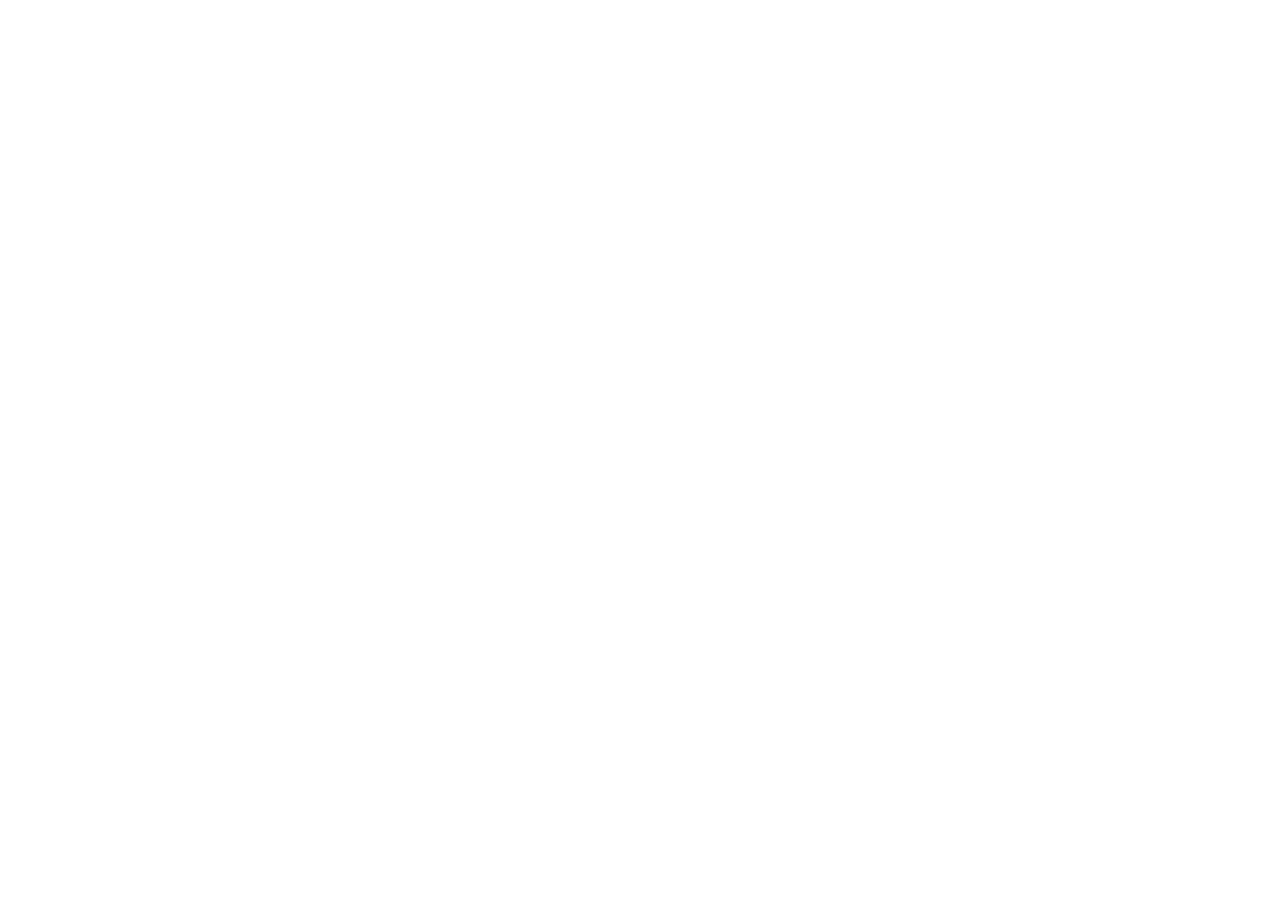
==== index.html @ 9ae5a4f5 "First commit" ====
<html lang="en">
<head>
    <meta charset="UTF-8">
    <meta name="viewport" content="width=device-width, initial-scale=1.0">
    <meta http-equiv="X-UA-Compatible" content="ie=edge">
    <title>Lesson 1</title>
</head>
<body>
    <script src=""></script>
</body>
</html>
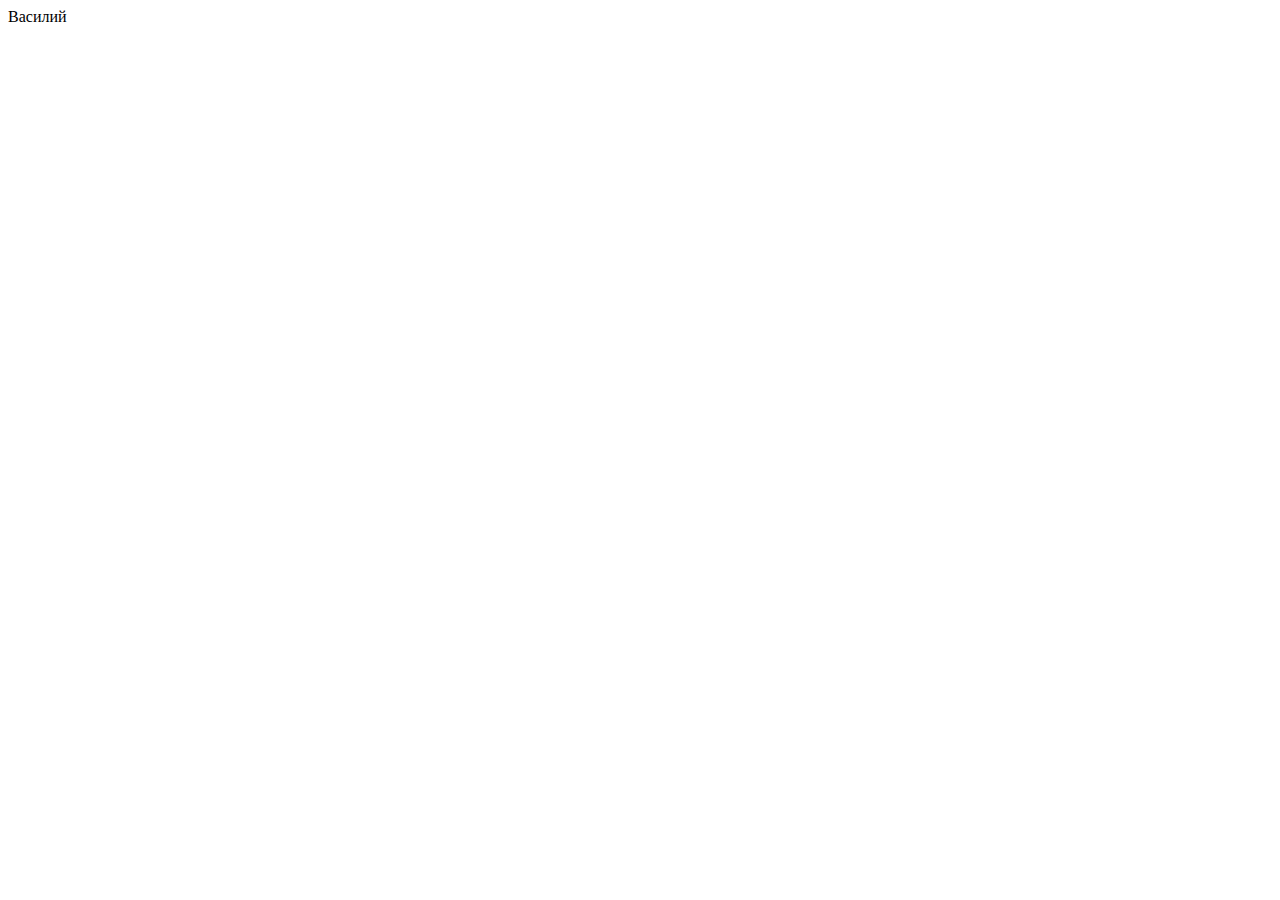
==== commit 6d3af62e: "Lesson 1 done" ====
--- a/index.html
+++ b/index.html
@@ -6,6 +6,6 @@
     <title>Lesson 1</title>
 </head>
 <body>
-    <script src=""></script>
+    <script src="lesson1.js"></script>
 </body>
 </html>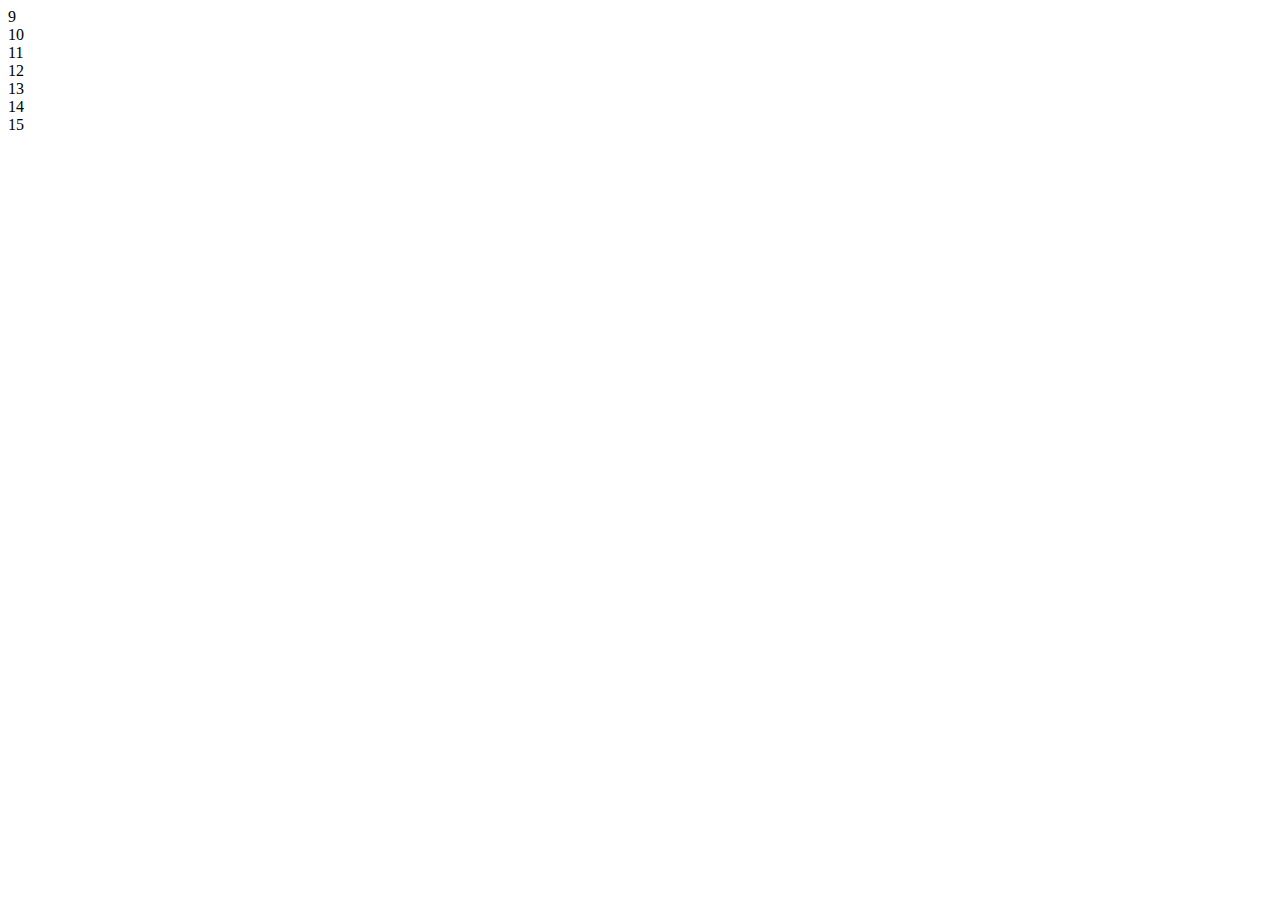
==== commit 83b592a8: "lesson 2 done" ====
--- a/index.html
+++ b/index.html
@@ -6,6 +6,6 @@
     <title>Lesson 1</title>
 </head>
 <body>
-    <script src="lesson1.js"></script>
+    <script src="./script.js"></script>
 </body>
 </html>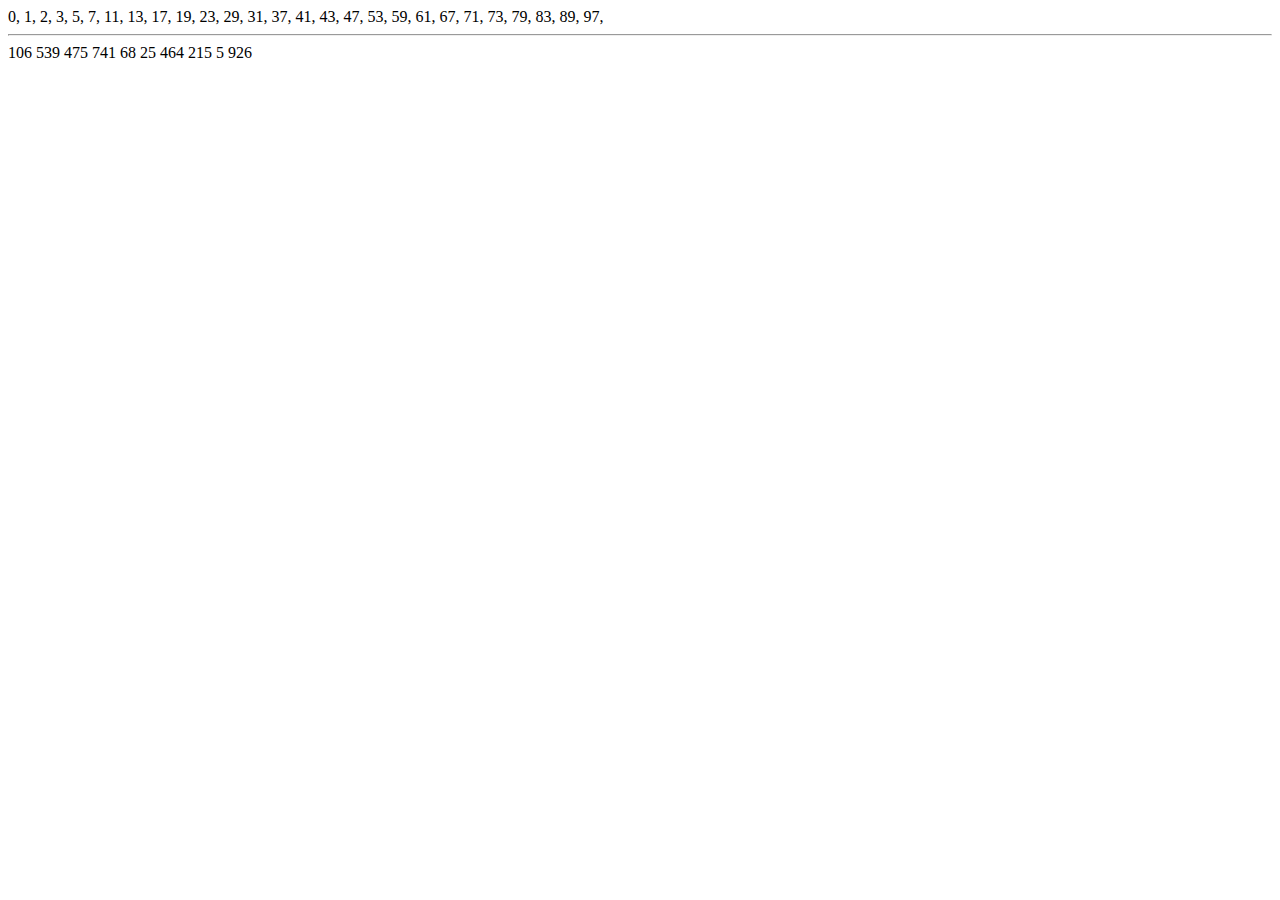
==== commit 92bdea4c: "lesson 3 done" ====
--- a/index.html
+++ b/index.html
@@ -6,6 +6,6 @@
     <title>Lesson 1</title>
 </head>
 <body>
-    <script src="./script.js"></script>
+    <script src="script.js"></script>
 </body>
 </html>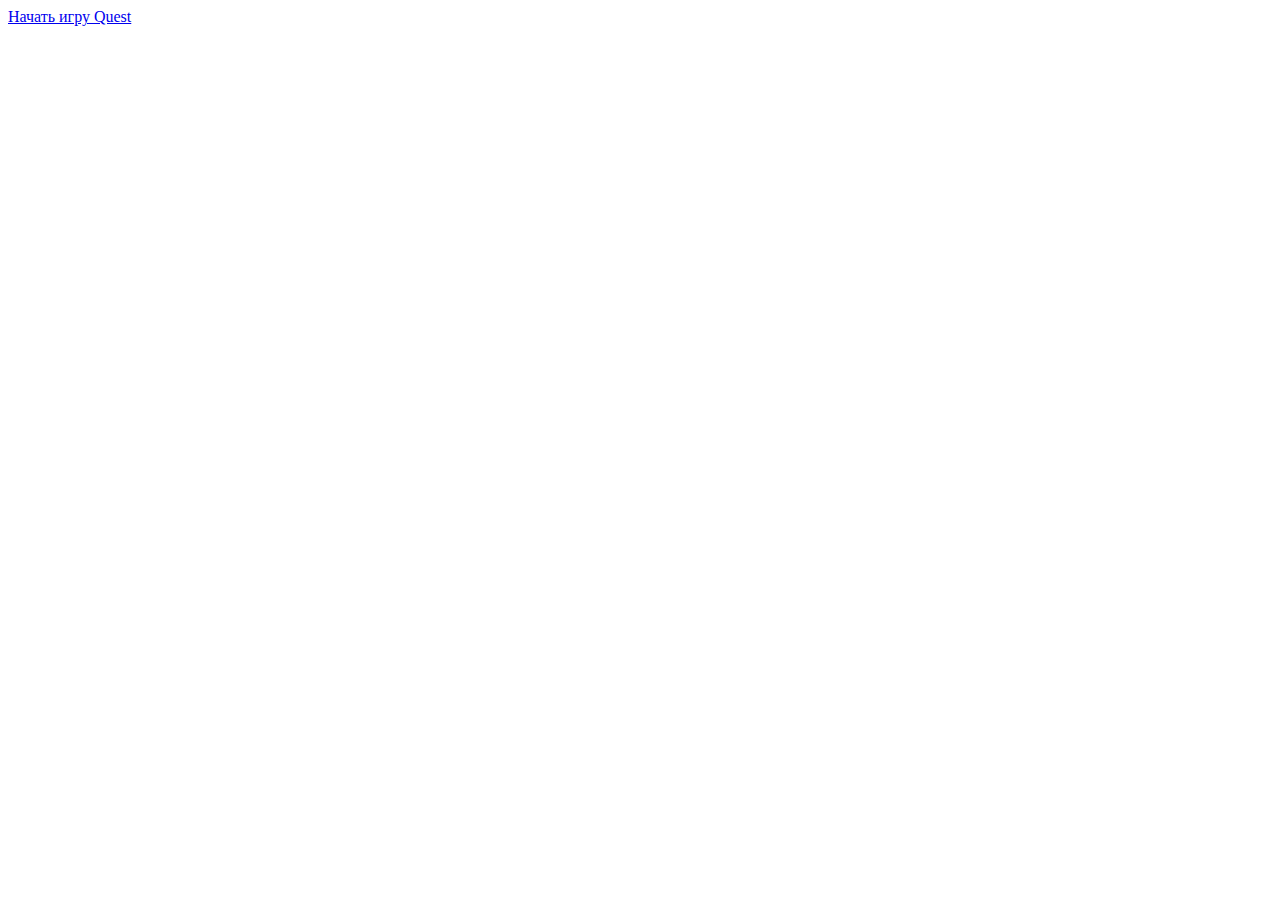
==== commit 2873f293: "1 done, 2 started" ====
--- a/index.html
+++ b/index.html
@@ -3,9 +3,10 @@
     <meta charset="UTF-8">
     <meta name="viewport" content="width=device-width, initial-scale=1.0">
     <meta http-equiv="X-UA-Compatible" content="ie=edge">
-    <title>Lesson 1</title>
+    <title>Lesson 4</title>
 </head>
 <body>
     <script src="script.js"></script>
+    <a href="game.html">Начать игру Quest</a>
 </body>
 </html>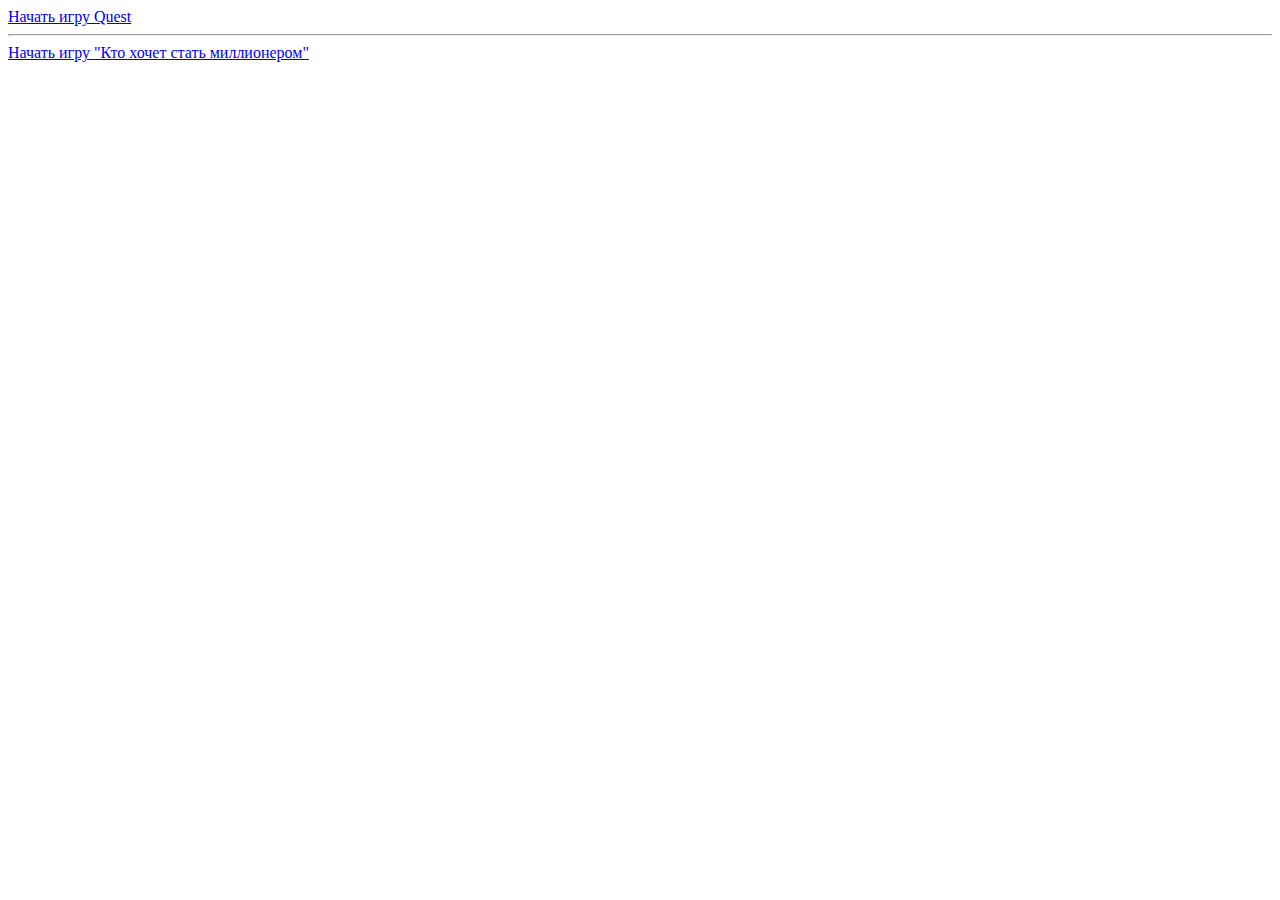
==== commit 7cacf5b9: "billionaire done" ====
--- a/index.html
+++ b/index.html
@@ -8,5 +8,7 @@
 <body>
     <script src="script.js"></script>
     <a href="game.html">Начать игру Quest</a>
+    <hr>
+    <a href="billionaire.html">Начать игру "Кто хочет стать миллионером"</a>
 </body>
 </html>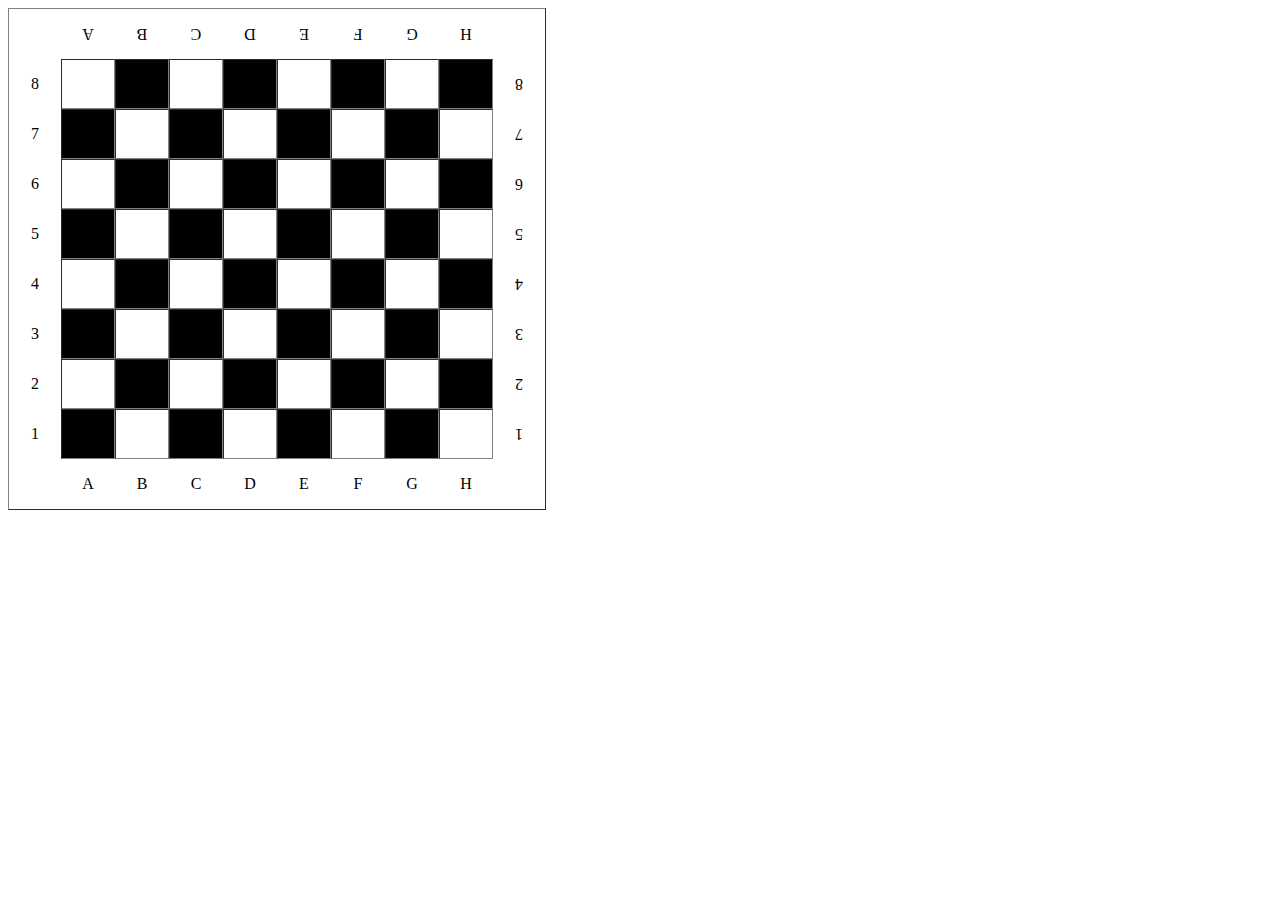
==== commit e882d873: "board created" ====
--- a/index.html
+++ b/index.html
@@ -3,12 +3,9 @@
     <meta charset="UTF-8">
     <meta name="viewport" content="width=device-width, initial-scale=1.0">
     <meta http-equiv="X-UA-Compatible" content="ie=edge">
-    <title>Lesson 4</title>
+    <title>Lesson 1</title>
 </head>
 <body>
-    <script src="script.js"></script>
-    <a href="game.html">Начать игру Quest</a>
-    <hr>
-    <a href="billionaire.html">Начать игру "Кто хочет стать миллионером"</a>
+    <script src="./script.js"></script>
 </body>
 </html>